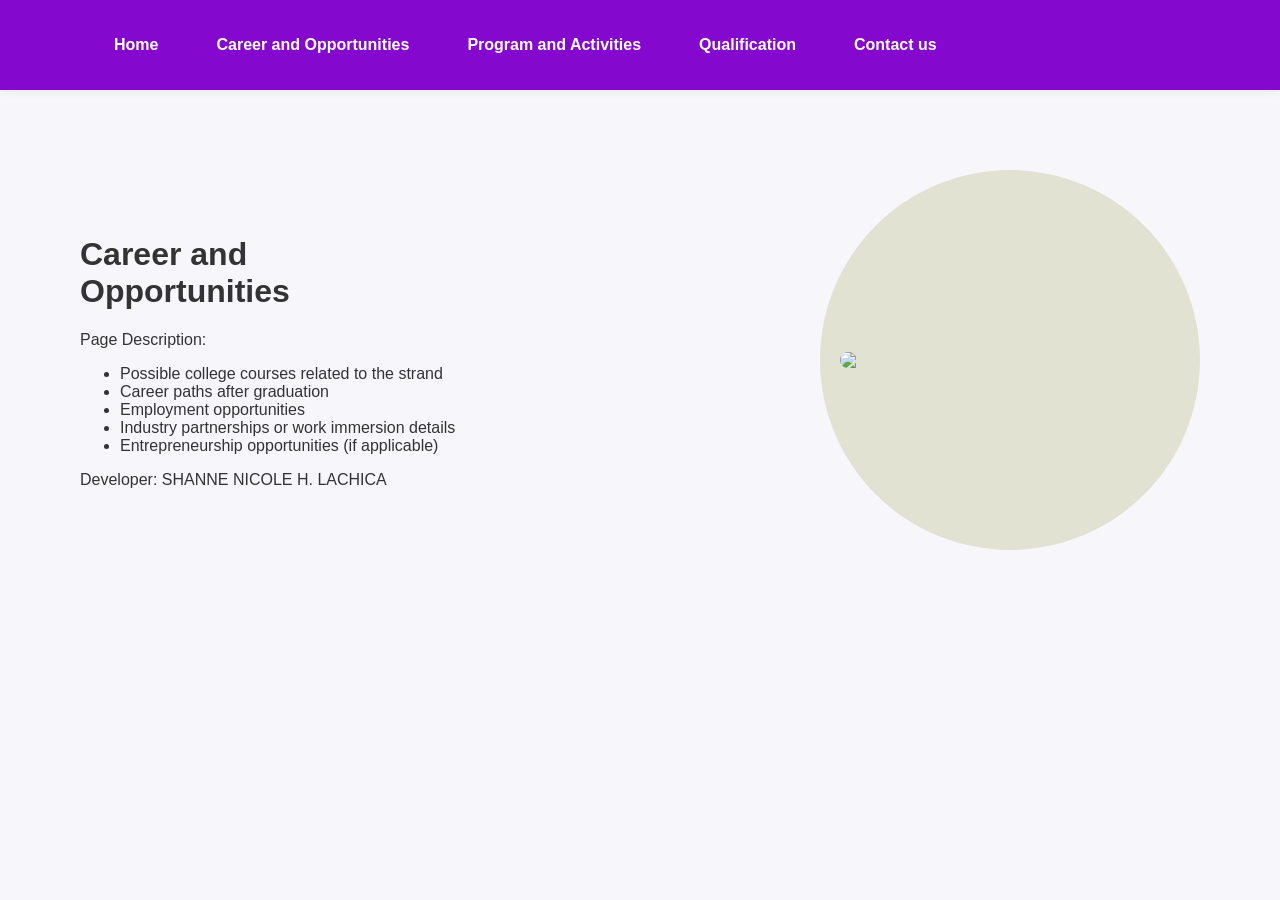
==== career.html @ 8898cd8a "Add files via upload" ====
<!DOCTYPE html>
<html>
<head>
<title>Career and Opportunities</title>
<link rel="stylesheet" href="style.css">
</head>

<body>

<nav>
<ul>
<li><a href="index.html">Home</a></li>
<li><a href="career.html">Career and Opportunities</a></li>
<li><a href="program.html">Program and Activities</a></li>
<li><a href="qualification.html">Qualification</a></li>
<li><a href="contact.html">Contact us</a></li>
</ul>
</nav>

<div class="container">

<div class="text">

<h1><span class="yellow">Career and</span><br>Opportunities</h1>

<p>Page Description:</p>

<ul>
<li>Possible college courses related to the strand</li>
<li>Career paths after graduation</li>
<li>Employment opportunities</li>
<li>Industry partnerships or work immersion details</li>
<li>Entrepreneurship opportunities (if applicable)</li>
</ul>

<p>Developer: SHANNE NICOLE H. LACHICA</p>

</div>

<div class="circle">
<img src="https://images.pexels.com/photos/3184291/pexels-photo-3184291.jpeg">
</div>

</div>

</body>
</html>
---- style.css ----
body{
font-family: Arial, Helvetica, sans-serif;
margin:0;
background:#f7f7fb;
color:#333;
}

/* HEADER */
nav{
display:flex;
justify-content:space-between;
align-items:center;
padding:20px 60px;
background:#8508ce;
box-shadow:0 2px 10px rgba(0,0,0,0.05);
}


nav ul{
display:flex;
list-style:none;
gap:30px;
}

/* NAV LINKS */
nav a{
text-decoration:none;
color:white;
font-weight:600;
padding:8px 14px;
border-radius:6px;
transition:0.3s;
}

/* HOVER EFFECT */
nav a:hover{
background:#f3deff;
color:#12004c;
}

/* HERO SECTION */
.container{
display:flex;
justify-content:space-between;
align-items:center;
padding:80px;
}

/* TITLE COLOR */
.highlight{
color:#a100ff;
}

/* IMAGE CIRCLE */
.circle{
width:380px;
height:380px;
background:#e2e2d2;
border-radius:50%;
display:flex;
justify-content:center;
align-items:center;
}

.circle img{
width:340px;
border-radius:20px;
}
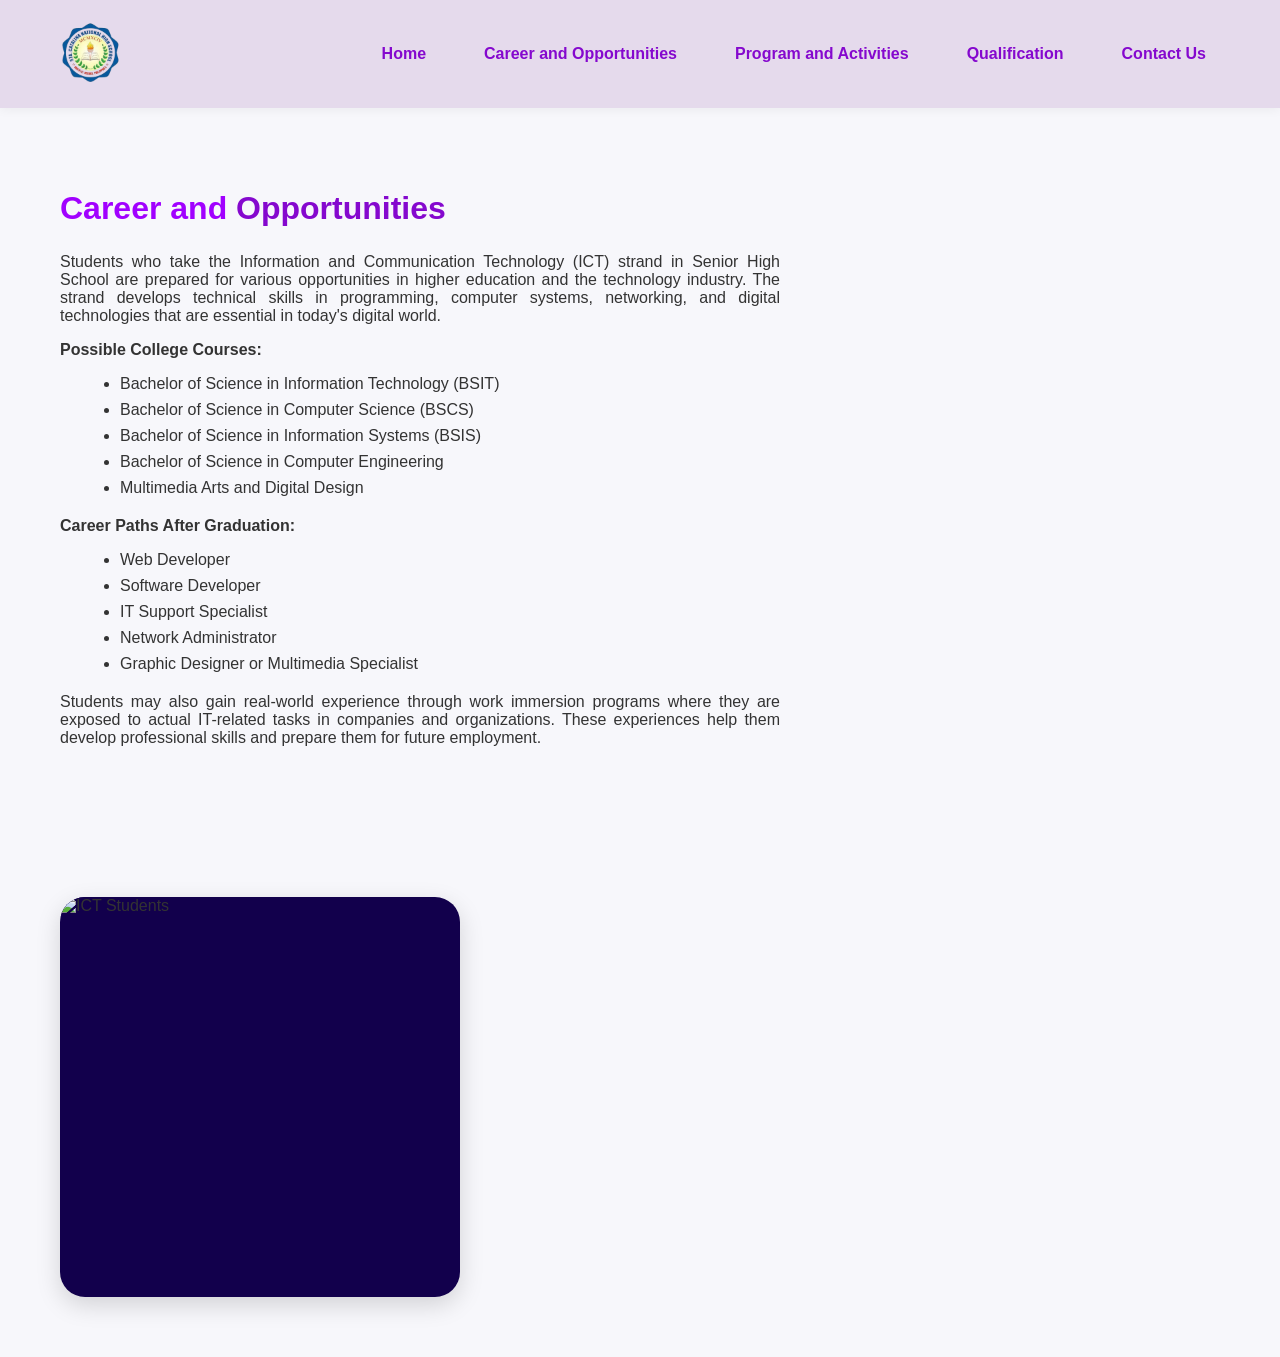
==== commit b06ab07b: "Add files via upload" ====
--- a/career.html
+++ b/career.html
@@ -2,44 +2,66 @@
 <html>
 <head>
 <title>Career and Opportunities</title>
-<link rel="stylesheet" href="style.css">
+<link rel="stylesheet" href="career.css">
 </head>
 
 <body>
 
+<!-- NAVIGATION -->
 <nav>
-<ul>
-<li><a href="index.html">Home</a></li>
-<li><a href="career.html">Career and Opportunities</a></li>
-<li><a href="program.html">Program and Activities</a></li>
-<li><a href="qualification.html">Qualification</a></li>
-<li><a href="contact.html">Contact us</a></li>
-</ul>
+    <div class="nav-left">
+        <img src="logo.png" alt="School Logo" class="logo"> 
+    </div>
+    <ul class="nav-links">
+        <li><a href="index.html">Home</a></li>
+        <li><a href="career.html" class="active">Career and Opportunities</a></li>
+        <li><a href="program.html">Program and Activities</a></li>
+        <li><a href="qualification.html">Qualification</a></li>
+        <li><a href="contact.html">Contact Us</a></li>
+    </ul>
 </nav>
 
+<!-- MAIN CONTENT -->
 <div class="container">
 
-<div class="text">
+    <div class="text">
+        <h1><span class="highlight">Career and</span> Opportunities</h1>
 
-<h1><span class="yellow">Career and</span><br>Opportunities</h1>
+        <p>
+        Students who take the Information and Communication Technology (ICT) strand in Senior High School
+        are prepared for various opportunities in higher education and the technology industry. The strand
+        develops technical skills in programming, computer systems, networking, and digital technologies
+        that are essential in today's digital world.
+        </p>
 
-<p>Page Description:</p>
+        <p><b>Possible College Courses:</b></p>
+        <ul>
+            <li>Bachelor of Science in Information Technology (BSIT)</li>
+            <li>Bachelor of Science in Computer Science (BSCS)</li>
+            <li>Bachelor of Science in Information Systems (BSIS)</li>
+            <li>Bachelor of Science in Computer Engineering</li>
+            <li>Multimedia Arts and Digital Design</li>
+        </ul>
 
-<ul>
-<li>Possible college courses related to the strand</li>
-<li>Career paths after graduation</li>
-<li>Employment opportunities</li>
-<li>Industry partnerships or work immersion details</li>
-<li>Entrepreneurship opportunities (if applicable)</li>
-</ul>
+        <p><b>Career Paths After Graduation:</b></p>
+        <ul>
+            <li>Web Developer</li>
+            <li>Software Developer</li>
+            <li>IT Support Specialist</li>
+            <li>Network Administrator</li>
+            <li>Graphic Designer or Multimedia Specialist</li>
+        </ul>
 
-<p>Developer: SHANNE NICOLE H. LACHICA</p>
+        <p>
+       Students may also gain real-world experience through work immersion programs where they are exposed to actual IT-related tasks in companies and organizations. 
+       These experiences help them develop professional skills and prepare them for future employment. 
+        </p>
 
-</div>
+    </div>
 
-<div class="circle">
-<img src="https://images.pexels.com/photos/3184291/pexels-photo-3184291.jpeg">
-</div>
+    <div class="image-card">
+        <img src="https://images.pexels.com/photos/3184291/pexels-photo-3184291.jpeg" alt="ICT Students">
+    </div>
 
 </div>
 
--- a/career.css
+++ b/career.css
@@ -0,0 +1,208 @@
+body{
+font-family: Arial, Helvetica, sans-serif;
+margin:0;
+background:#f7f7fb;
+color:#333;
+}
+
+/* Navbar container */
+nav{
+    display: flex;
+    justify-content: space-between;
+    align-items: center;
+    padding: 10px 60px;
+    background: #e5daec;
+    box-shadow: 0 2px 10px rgba(0,0,0,0.05);
+}
+
+/* Left part (logo) */
+.nav-left img.logo {
+    width: 60px;  /* adjust size */
+    height: auto;
+    object-fit: contain;
+}
+
+/* Navigation links */
+nav ul.nav-links {
+    display: flex;
+    list-style: none;
+    gap: 30px;
+}
+
+/* Links style */
+nav a{
+    text-decoration: none;
+    color: #8508ce;
+    font-weight: 600;
+    padding: 8px 14px;
+    border-radius: 6px;
+    transition: 0.3s;
+}
+
+/* Hover effect */
+nav a:hover{
+    background: #6a19ac;
+    color: #f7f7fb;
+}
+
+
+/* ---------------------------- */
+/* MAIN CONTENT CONTAINER */
+/* ---------------------------- */
+.container {
+    display: flex;
+    justify-content: space-between;
+    align-items: flex-start;
+    padding: 60px;
+    gap: 50px;
+    flex-wrap: wrap;
+}
+
+/* ---------------------------- */
+/* TEXT CONTENT */
+/* ---------------------------- */
+.text {
+    max-width: 720px;
+    text-align: justify;
+    
+}
+
+.text h1 {
+    font-size: 32px;
+    line-height: 1.2;
+    margin-bottom: 25px;
+    color: #8508ce;
+    font-weight: 700;
+}
+
+.text h1 .highlight {
+    color: #a100ff;
+    font-weight: 800;
+}
+
+.text p {
+    margin-bottom: 10px;
+}
+
+.text ul {
+    margin-left: 20px;
+    margin-bottom: 20px;
+}
+
+.text ul li {
+    margin-bottom: 8px;
+}
+
+/* ---------------------------- */
+/* IMAGE CARD */
+/* ---------------------------- */
+.image-card {
+    flex-shrink: 0;
+    width: 400px;
+    height: 400px;
+    border-radius: 25px;
+    overflow: hidden;
+    box-shadow: 0 8px 25px rgba(0,0,0,0.15);
+    transition: transform 0.6s ease, box-shadow 0.6s ease;
+    margin-top: 10vh;
+    margin-right: 5vw;
+    background-color: #12004c;
+}
+
+.image-card img {
+    width: 100%;
+    height: 100%;
+    object-fit: cover;
+    background-color: #12004c;
+}
+
+/* Hover effect */
+.image-card:hover {
+    transform: scale(1.08) translateY(-10px);
+    box-shadow: 0 12px 30px rgba(0,0,0,0.2);
+}
+
+/* Floating animation keyframes */
+@keyframes float {
+    0%, 100% { transform: translateY(0px); }
+    50% { transform: translateY(-15px); }
+}
+
+/* ---------------------------- */
+/* RESPONSIVE DESIGN */
+/* ---------------------------- */
+@media screen and (max-width: 900px) {
+    .container {
+        flex-direction: column;
+        padding: 40px 20px;
+        gap: 30px;
+        align-items: center; /* Center all content */
+        text-align: center;  /* Center text for smaller screens */
+    }
+
+    .image-card {
+        width: 280px;
+        height: 280px;
+        margin: 0 auto;
+    }
+
+    .text h1 {
+        font-size: 28px;
+    }
+}
+
+@media screen and (max-width: 500px) {
+    nav {
+        padding: 10px 20px;
+    }
+
+    .text h1 {
+        font-size: 24px;
+    }
+
+    .image-card {
+        width: 100%;
+        height: auto;
+    }
+}
+/* ---------------------------- */
+/* COLORS */
+/* ---------------------------- */
+.highlight {
+    color: #a100ff;
+    font-weight: bold;
+}
+
+/* ---------------------------- */
+/* RESPONSIVE DESIGN */
+/* ---------------------------- */
+@media screen and (max-width: 900px) {
+    .container {
+        flex-direction: column;
+        padding: 40px 20px;
+        gap: 30px;
+    }
+
+    .image-card {
+        margin: 0 auto;
+    }
+
+    .text h1 {
+        font-size: 28px;
+    }
+}
+
+@media screen and (max-width: 500px) {
+    nav {
+        padding: 10px 20px;
+    }
+
+    .text h1 {
+        font-size: 24px;
+    }
+
+    .image-card {
+        width: 100%;
+        height: auto;
+    }
+}
